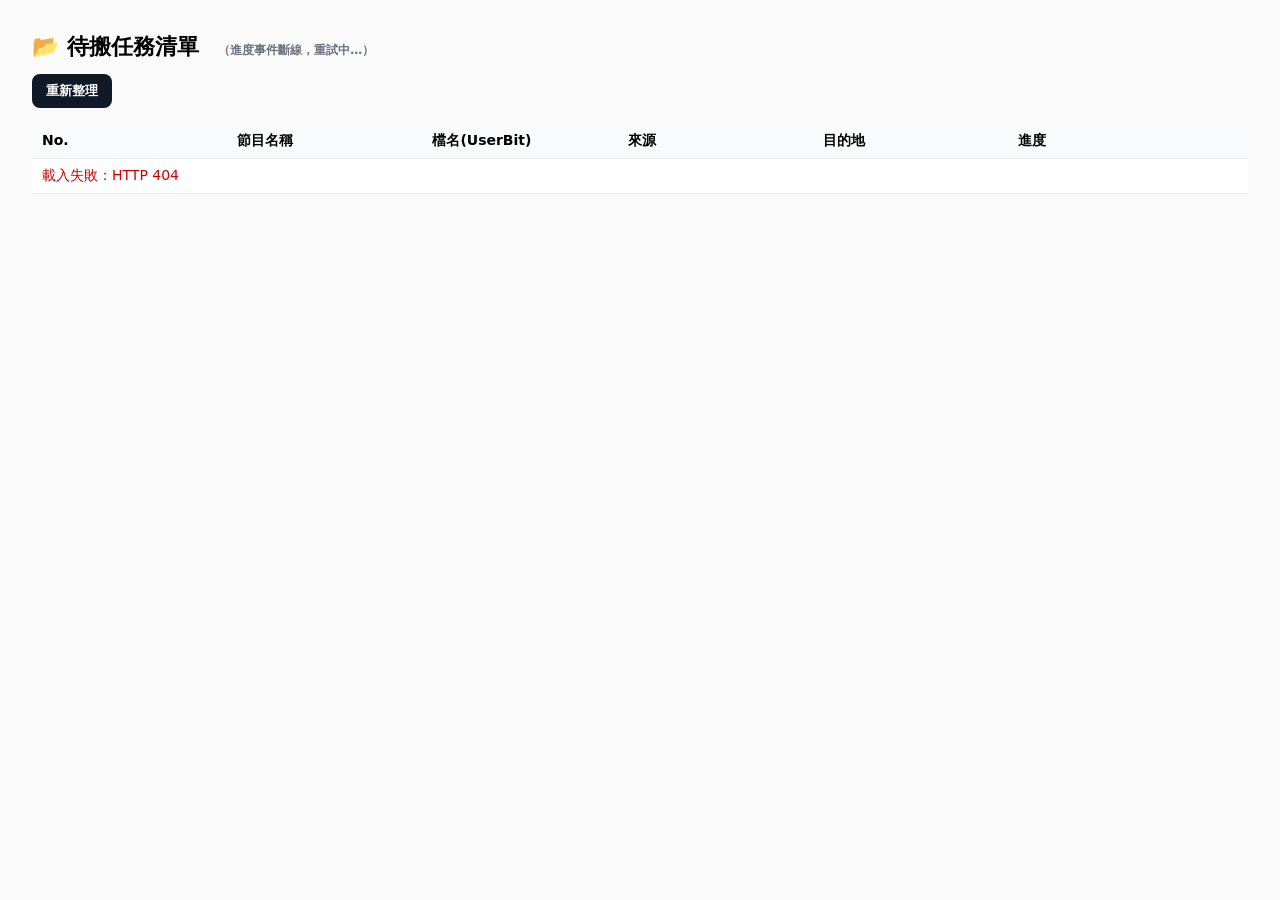
==== publish/wwwroot/index.html @ aeb656c6 "修改UI (代辦) 可以group/published一個batch 一個進度條" ====
<!doctype html>
<html lang="zh-Hant">
<head>
  <meta charset="utf-8" />
  <title>待搬任務清單</title>
  <meta name="viewport" content="width=device-width, initial-scale=1" />
  <style>
    body {
      font-family: ui-sans-serif, system-ui, "Segoe UI", Roboto, "Noto Sans TC", Arial;
      margin: 32px;
      background: #fafafa;
    }
    h1 { font-size: 22px; margin-bottom: 12px; }
    button {
      padding: 8px 14px; border: 0; border-radius: 8px;
      background: #111827; color: #fff; font-weight: 600; cursor: pointer;
    }
    button:disabled { opacity: .6; cursor: default; }
    table { width: 100%; border-collapse: collapse; margin-top: 16px; background: #fff; table-layout: fixed; word-break: break-all; }
    th, td { padding: 8px 10px; border-bottom: 1px solid #eee; font-size: 14px; text-align: left; vertical-align: top; }
    th { background: #f9fafb; position: sticky; top: 0; z-index: 1; }
    tr:hover td { background: #f3f4f6; }
    .muted { color: #6b7280; margin-left: 8px; }
    .mono { font-family: ui-monospace, SFMono-Regular, Menlo, Consolas, monospace; font-size: 13px; white-space: pre-wrap; word-break: break-all; }
    td.path { color: #111; }

    /* 進度條樣式 */
    .progress-wrap { width: 210px; }
    .progress {
      width: 100%; height: 10px; background: #eee;
      border-radius: 999px; overflow: hidden;
    }
    .progress > div {
      height: 100%; width: 0%;
      background: #4caf50;
      transition: width .2s ease;
    }
    .progress-text {
      font-size: 12px; color: #6b7280; margin-top: 4px; text-align: right;
    }
    .progress-file {
      font-size: 12px;
      color: #374151;
      margin-top: 2px;
      text-align: left;
      white-space: nowrap;
      overflow: hidden;
      text-overflow: ellipsis;
      max-width: 210px;
    }
    /* 小小的狀態列 */
    #statusLine { margin-left: 12px; font-size: 12px; color: #6b7280; }
  </style>
</head>

<body>
  <h1>📂 待搬任務清單 <span id="statusLine"></span></h1>
  <button id="btnReload">重新整理</button>
  <span id="pendingCount" class="muted"></span>

  <table id="pendingTable">
    <thead>
      <tr>
        <th>No.</th>
        
        <th>節目名稱</th>
        <th>檔名(UserBit)</th>
        <th>來源</th>
        <th>目的地</th>
      
        <th style="width:220px;">進度</th>
      </tr>
    </thead>

    <tbody>
      <tr><td colspan="9" style="text-align:center;color:#999;">載入中…</td></tr>
    </tbody>
  </table>

  <script>
    
    const API_PENDING = 'jobs/pending';      // 你的 JobsController
    const API_EVENTS  = '/api/progress/events';// 你的 ProgressController

    const $btnReload = document.getElementById('btnReload');
    const $tableBody = document.querySelector('#pendingTable tbody');
    const $count = document.getElementById('pendingCount');
    const $status = document.getElementById('statusLine');

    // 進度工具：依 historyId 設定 %（0~100）
// 進度工具：依 historyId / destId 設定 %（0~100）
  function setProgressForHistory(id, percent) {
    const key = String(id);
    const p = Math.max(0, Math.min(100, Math.round(percent || 0)));

    document.querySelectorAll(`.progress-wrap[data-progress-key="${key}"]`)
      .forEach(wrap => {
        const bar = wrap.querySelector('.progress > div');
        const txt = wrap.querySelector('.progress-text');
        if (bar) bar.style.width = p + '%';
        if (txt) txt.textContent = p + '%';
      });
  }

    async function loadPending() {
      $btnReload.disabled = true;
      $btnReload.textContent = '載入中…';
      $count.textContent = '';

      try {
        const resp = await fetch(API_PENDING + '?take=200&ts=' + Date.now(), { cache: 'no-store' });
        if (!resp.ok) throw new Error('HTTP ' + resp.status);
        const rows = await resp.json();

        $tableBody.innerHTML = '';

        if (!rows || rows.length === 0) {
          $tableBody.innerHTML = `<tr><td colspan="9" style="text-align:center;color:#999;">（目前沒有待搬任務）</td></tr>`;
          $count.textContent = '0 筆';
          return;
        }
                // ---- 這裡開始改：先依 progressKey 分組 ----
        const groupMap = new Map();
        const groups = [];

        for (const r of rows) {
          const kind = (r.taskKind || '').toLowerCase();  // "move" or "delete"
          let progressKey;

          if (kind === 'delete') {
            // 刪除：一筆就是一組，用 HistoryId 當 key
            progressKey = String(r.historyId);
          } else {
            // 搬移：用 TO-StorageId，代表「同一顆目的地」
            progressKey = (r.toStorageId != null && r.toStorageId !== undefined)
              ? `TO-${r.toStorageId}`
              : `TO-${r.fromStorageId}`;
          }

          let g = groupMap.get(progressKey);
          if (!g) {
            g = { key: progressKey, kind, rows: [] };
            groupMap.set(progressKey, g);
            groups.push(g);
          }
          g.rows.push(r);
        }

        const frag = document.createDocumentFragment();

        // 用 index 當「批次流水號」
        groups.forEach((g, idx) => {
          const first = g.rows[0];

          // 多筆節目名稱 / 檔名：照順序全部列出來
          const programName = g.rows
            .map(x => x.programName || '')
            .join('<br>');

          const fileName = g.rows
            .map(x => x.fileName || '')
            .join('<br>');

          // 🔸 跟 history 一樣，用資料庫裡的 Storage 名稱
          const sourceStorage = first.sourceStorage || '';
          const destStorage   = first.destStorage || '';

          const tr = document.createElement('tr');
          tr.innerHTML = `
            <td>${idx + 1}</td>
            <td>${programName}</td>
            <td>${fileName}</td>
            <td>${sourceStorage}</td>
            <td>${destStorage}</td>
            <td>
              <div class="progress-wrap" data-progress-key="${g.key}">
                <div class="progress"><div style="width:0%"></div></div>
                <div class="progress-text">0%</div>
                <div class="progress-file"></div>
              </div>
            </td>
          `;
          frag.appendChild(tr);
        });

        $tableBody.appendChild(frag);


        $count.textContent = rows.length + ' 筆';
      } catch (err) {
        console.error(err);
        $tableBody.innerHTML = `<tr><td colspan="6" style="color:#c00;">載入失敗：${err.message}</td></tr>`;
      } finally {
        $btnReload.disabled = false;
        $btnReload.textContent = '重新整理';
      }
    }

    // 即時監聽全部工作的進度（依 DestId 更新）
function setCurrentFileForDest(destKey, fileName) {
      const key = String(destKey);
      document.querySelectorAll(`.progress-wrap[data-progress-key="${key}"]`)
        .forEach(wrap => {
          const el = wrap.querySelector('.progress-file');
          if (el) el.textContent = fileName;
        });
    }

    function startProgressListener() {
  let es;

  function connect() {
    es = new EventSource('/api/progress/events');
    $status.textContent = '（已連線進度事件）';

    es.addEventListener('progress', (e) => {
      try {
        const jobs = JSON.parse(e.data);
        if (!Array.isArray(jobs)) return;

        for (const job of jobs) {
          if (!Array.isArray(job.targets)) continue;

           for (const t of job.targets) {
        if (!t.destId) continue;

        // debug 用：你可以先看一下有沒有收到 currentFile
        console.log(
          'progress event:',
          'destId=', t.destId,
          'percent=', t.percent,
          'currentFile=', t.currentFile
        );

        // ★ 更新進度條（單一 DestId → 一條進度條）
        setProgressForHistory(t.destId, t.percent);

        // ★ 更新目前檔名
        //   只要這次的 payload 有帶 currentFile 這個欄位，就更新畫面
        //   （即使是空字串，也會覆蓋掉上一個檔名）
        if ('currentFile' in t) {
          setCurrentFileForDest(t.destId, t.currentFile || '');
        }
      }
        }
      } catch (err) {
        console.warn('progress parse error', err);
      }
    });


    es.onopen = () => {
      $status.textContent = '（已連線進度事件）';
    };

    es.onerror = () => {
      $status.textContent = '（進度事件斷線，重試中…）';
      try { es.close(); } catch {}
      setTimeout(connect, 1500);
    };
  }

  connect();
}


$btnReload.addEventListener('click', loadPending);
loadPending();
startProgressListener();
</script>

</body>
</html>
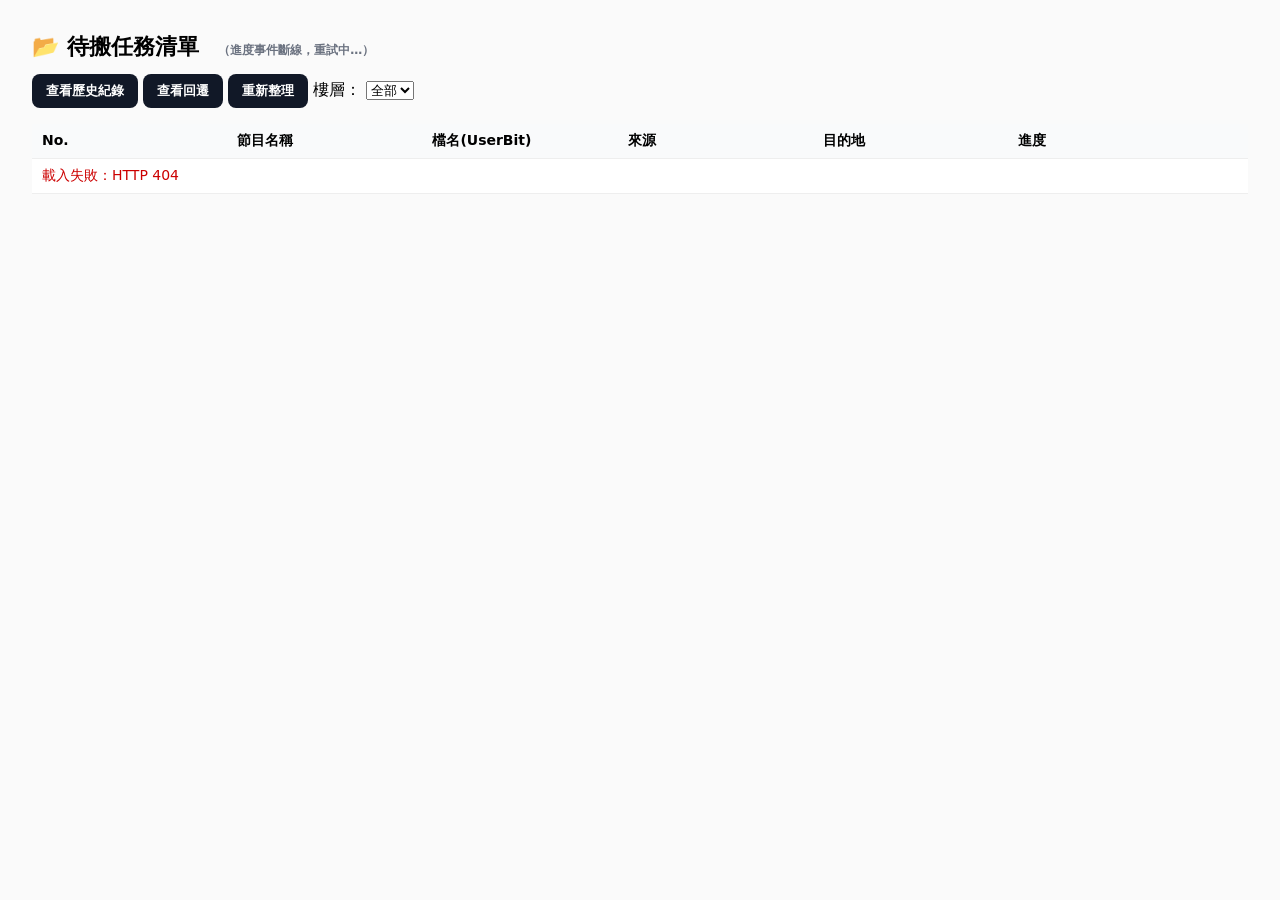
==== commit de4f167d: "增加restore.html/修改unde改group/回遷phase2" ====
--- a/publish/wwwroot/index.html
+++ b/publish/wwwroot/index.html
@@ -50,13 +50,38 @@
     }
     /* 小小的狀態列 */
     #statusLine { margin-left: 12px; font-size: 12px; color: #6b7280; }
+    
+        /* 小 tag 樣式（例如：回遷任務） */
+    .tag-badge {
+      display: inline-block;
+      margin-left: 6px;
+      padding: 2px 6px;
+      border-radius: 999px;
+      font-size: 11px;
+      background: #f97316; /* 橘色 */
+      color: #fff;
+      vertical-align: middle;
+    }
+
   </style>
 </head>
 
 <body>
   <h1>📂 待搬任務清單 <span id="statusLine"></span></h1>
+  <button id="btnHistory">查看歷史紀錄</button>
+     <button id="btnRestore">查看回遷</button>
   <button id="btnReload">重新整理</button>
+    <label>樓層：
+    <select id="selGroup">
+      <option value="all">全部</option>
+      <option value="4F">4F</option>
+      <option value="7F">7F</option>
+    </select>
+     
+  </label>
+
   <span id="pendingCount" class="muted"></span>
+  
 
   <table id="pendingTable">
     <thead>
@@ -76,19 +101,24 @@
       <tr><td colspan="9" style="text-align:center;color:#999;">載入中…</td></tr>
     </tbody>
   </table>
-
-  <script>
-    
-    const API_PENDING = 'jobs/pending';      // 你的 JobsController
-    const API_EVENTS  = '/api/progress/events';// 你的 ProgressController
-
-    const $btnReload = document.getElementById('btnReload');
-    const $tableBody = document.querySelector('#pendingTable tbody');
-    const $count = document.getElementById('pendingCount');
-    const $status = document.getElementById('statusLine');
-
-    // 進度工具：依 historyId 設定 %（0~100）
-// 進度工具：依 historyId / destId 設定 %（0~100）
+<script>
+  let hasScheduledReloadAfterDone = false;  // 避免 100% 一直狂重刷
+  const API_PENDING = 'jobs/pending';
+  const API_EVENTS  = '/api/progress/events';
+
+  const $btnReload  = document.getElementById('btnReload');
+  const $tableBody  = document.querySelector('#pendingTable tbody');
+  const $count      = document.getElementById('pendingCount');
+  const $status     = document.getElementById('statusLine');
+  const $selGroup   = document.getElementById('selGroup');
+  const $btnHistory = document.getElementById('btnHistory');
+  const $btnRestore = document.getElementById('btnRestore');
+
+  // ★ 新增：前端自己記「批次」＆「已出現的 HistoryId」
+  let batches = [];              // [ { groups: [ { destKey, kind, rows: [...] } ] }, ... ]
+  let seenHistoryIds = new Set(); // 已被分配過 batch 的 HistoryId
+
+  // SSE 更新進度：只更新有 data-progress-key 的那一列
   function setProgressForHistory(id, percent) {
     const key = String(id);
     const p = Math.max(0, Math.min(100, Math.round(percent || 0)));
@@ -100,174 +130,244 @@
         if (bar) bar.style.width = p + '%';
         if (txt) txt.textContent = p + '%';
       });
-  }
-
-    async function loadPending() {
-      $btnReload.disabled = true;
-      $btnReload.textContent = '載入中…';
-      $count.textContent = '';
-
-      try {
-        const resp = await fetch(API_PENDING + '?take=200&ts=' + Date.now(), { cache: 'no-store' });
-        if (!resp.ok) throw new Error('HTTP ' + resp.status);
-        const rows = await resp.json();
-
-        $tableBody.innerHTML = '';
-
-        if (!rows || rows.length === 0) {
-          $tableBody.innerHTML = `<tr><td colspan="9" style="text-align:center;color:#999;">（目前沒有待搬任務）</td></tr>`;
-          $count.textContent = '0 筆';
-          return;
-        }
-                // ---- 這裡開始改：先依 progressKey 分組 ----
-        const groupMap = new Map();
-        const groups = [];
-
-        for (const r of rows) {
-          const kind = (r.taskKind || '').toLowerCase();  // "move" or "delete"
-          let progressKey;
-
-          if (kind === 'delete') {
-            // 刪除：一筆就是一組，用 HistoryId 當 key
-            progressKey = String(r.historyId);
-          } else {
-            // 搬移：用 TO-StorageId，代表「同一顆目的地」
-            progressKey = (r.toStorageId != null && r.toStorageId !== undefined)
-              ? `TO-${r.toStorageId}`
-              : `TO-${r.fromStorageId}`;
+
+    // 若這顆 Dest 的進度到 100%，緩一下再重抓 pending
+    if (p >= 100 && !hasScheduledReloadAfterDone) {
+      hasScheduledReloadAfterDone = true;
+      setTimeout(() => {
+        loadPending().finally(() => {
+          hasScheduledReloadAfterDone = false;
+        });
+      }, 1500);
+    }
+  }
+
+  // 在進度條下方顯示目前檔名
+  function setCurrentFileForDest(destKey, fileName) {
+    const key = String(destKey);
+    document.querySelectorAll(`.progress-wrap[data-progress-key="${key}"]`)
+      .forEach(wrap => {
+        const el = wrap.querySelector('.progress-file');
+        if (el) el.textContent = fileName;
+      });
+  }
+
+  // ★ 把一批 rows 按 Dest 分組（每批各自分，不跟之前混）
+  function buildGroupsForBatch(rows, groupFilter) {
+    const groupMap = new Map();
+    const groups = [];
+
+    for (const r of rows) {
+      // 依樓層選單過濾（4F / 7F / all）
+      const srcGroup = (r.sourceGroup || '').toUpperCase();
+      if (groupFilter !== 'all' && srcGroup !== groupFilter.toUpperCase()) {
+        continue;
+      }
+
+      const kind = (r.taskKind || '').toLowerCase();  // "move" or "delete"
+      let destKey;
+
+      if (kind === 'delete') {
+        // 刪除任務：一筆一組
+        destKey = String(r.historyId);
+      } else {
+        destKey = (r.toStorageId != null && r.toStorageId !== undefined)
+          ? `TO-${r.toStorageId}`
+          : `TO-${r.fromStorageId}`;
+      }
+
+      let g = groupMap.get(destKey);
+      if (!g) {
+        g = { destKey, kind, rows: [] };
+        groupMap.set(destKey, g);
+        groups.push(g);
+      }
+      g.rows.push(r);
+    }
+
+    return { groups };
+  }
+
+  // ★ 把已經整組完成的 group / batch 移掉
+  function cleanupFinishedGroups(pendingIds, groupFilter) {
+    batches = batches.map(batch => {
+      const keptGroups = batch.groups.filter(g => {
+        // 若這組裡面還有一個 HistoryId 還在 pending，就留下這組
+        const stillPending = g.rows.some(r => {
+          const srcGroup = (r.sourceGroup || '').toUpperCase();
+          if (groupFilter !== 'all' && srcGroup !== groupFilter.toUpperCase()) {
+            return false;
           }
-
-          let g = groupMap.get(progressKey);
-          if (!g) {
-            g = { key: progressKey, kind, rows: [] };
-            groupMap.set(progressKey, g);
-            groups.push(g);
-          }
-          g.rows.push(r);
-        }
-
-        const frag = document.createDocumentFragment();
-
-        // 用 index 當「批次流水號」
-        groups.forEach((g, idx) => {
-          const first = g.rows[0];
-
-          // 多筆節目名稱 / 檔名：照順序全部列出來
-          const programName = g.rows
-            .map(x => x.programName || '')
-            .join('<br>');
-
-          const fileName = g.rows
-            .map(x => x.fileName || '')
-            .join('<br>');
-
-          // 🔸 跟 history 一樣，用資料庫裡的 Storage 名稱
-          const sourceStorage = first.sourceStorage || '';
-          const destStorage   = first.destStorage || '';
-
-          const tr = document.createElement('tr');
-          tr.innerHTML = `
-            <td>${idx + 1}</td>
-            <td>${programName}</td>
-            <td>${fileName}</td>
-            <td>${sourceStorage}</td>
-            <td>${destStorage}</td>
-            <td>
-              <div class="progress-wrap" data-progress-key="${g.key}">
-                <div class="progress"><div style="width:0%"></div></div>
-                <div class="progress-text">0%</div>
-                <div class="progress-file"></div>
+          return pendingIds.has(r.historyId);
+        });
+        return stillPending;
+      });
+      return { groups: keptGroups };
+    }).filter(batch => batch.groups.length > 0);
+  }
+
+  // ★ 依 batches 重新畫整張表，每一列都有進度條
+  //   同一個 destKey 只有第一列會變成「active」，才會吃 progress 事件
+  function renderFromBatches() {
+    const frag = document.createDocumentFragment();
+    let seq = 0;
+    const destActiveUsed = new Set(); // 同一顆 Dest 只有一列是 active
+
+    // 先統計目前有多少個檔案（給右上角顯示用）
+    let fileCount = 0;
+    batches.forEach(batch => {
+      batch.groups.forEach(g => {
+        fileCount += g.rows.length;
+      });
+    });
+
+    if (fileCount === 0) {
+      $tableBody.innerHTML = `<tr><td colspan="6" style="text-align:center;color:#999;">（目前沒有待搬任務）</td></tr>`;
+      $count.textContent = '0 筆';
+      return;
+    }
+
+    batches.forEach((batch, batchIndex) => {
+      batch.groups.forEach(g => {
+        const first = g.rows[0];
+        const destKey = g.destKey;
+        const isActive = !destActiveUsed.has(destKey);
+        if (isActive) destActiveUsed.add(destKey);
+
+        // 同一 group 下面多個檔名堆在一起顯示（跟你原本一樣）
+        const programName = g.rows.map(x => x.programName || '').join('<br>');
+        const fileName    = g.rows.map(x => x.fileName    || '').join('<br>');
+        const source      = first.sourceStorage || '';
+        const dest        = first.destStorage   || '';
+
+        seq += 1;
+        const tr = document.createElement('tr');
+        tr.innerHTML = `
+          <td>${seq}</td>
+          <td>${programName}</td>
+          <td>${fileName}</td>
+          <td>${source}</td>
+          <td>${dest}</td>
+          <td>
+            <div class="progress-wrap" ${isActive ? `data-progress-key="${destKey}"` : ''}>
+              <div class="progress"><div style="width:0%"></div></div>
+              <div class="progress-text">${isActive ? '0%' : '排隊中'}</div>
+              <div class="progress-file">
+                第 ${batchIndex + 1} 批：${g.rows.length} 筆${isActive ? '（執行中）' : '（等待中）'}
               </div>
-            </td>
-          `;
-          frag.appendChild(tr);
-        });
-
-        $tableBody.appendChild(frag);
-
-
-        $count.textContent = rows.length + ' 筆';
-      } catch (err) {
-        console.error(err);
-        $tableBody.innerHTML = `<tr><td colspan="6" style="color:#c00;">載入失敗：${err.message}</td></tr>`;
-      } finally {
-        $btnReload.disabled = false;
-        $btnReload.textContent = '重新整理';
-      }
-    }
-
-    // 即時監聽全部工作的進度（依 DestId 更新）
-function setCurrentFileForDest(destKey, fileName) {
-      const key = String(destKey);
-      document.querySelectorAll(`.progress-wrap[data-progress-key="${key}"]`)
-        .forEach(wrap => {
-          const el = wrap.querySelector('.progress-file');
-          if (el) el.textContent = fileName;
-        });
-    }
-
-    function startProgressListener() {
-  let es;
-
-  function connect() {
-    es = new EventSource('/api/progress/events');
-    $status.textContent = '（已連線進度事件）';
-
-    es.addEventListener('progress', (e) => {
-      try {
-        const jobs = JSON.parse(e.data);
-        if (!Array.isArray(jobs)) return;
-
-        for (const job of jobs) {
-          if (!Array.isArray(job.targets)) continue;
-
-           for (const t of job.targets) {
-        if (!t.destId) continue;
-
-        // debug 用：你可以先看一下有沒有收到 currentFile
-        console.log(
-          'progress event:',
-          'destId=', t.destId,
-          'percent=', t.percent,
-          'currentFile=', t.currentFile
-        );
-
-        // ★ 更新進度條（單一 DestId → 一條進度條）
-        setProgressForHistory(t.destId, t.percent);
-
-        // ★ 更新目前檔名
-        //   只要這次的 payload 有帶 currentFile 這個欄位，就更新畫面
-        //   （即使是空字串，也會覆蓋掉上一個檔名）
-        if ('currentFile' in t) {
-          setCurrentFileForDest(t.destId, t.currentFile || '');
+            </div>
+          </td>
+        `;
+        frag.appendChild(tr);
+      });
+    });
+
+    $tableBody.innerHTML = '';
+    $tableBody.appendChild(frag);
+    $count.textContent = fileCount + ' 筆';
+  }
+
+  async function loadPending() {
+    $btnReload.disabled = true;
+    $btnReload.textContent = '載入中…';
+    $count.textContent = '';
+
+    try {
+      const resp = await fetch(API_PENDING + '?take=200&ts=' + Date.now(), { cache: 'no-store' });
+      if (!resp.ok) throw new Error('HTTP ' + resp.status);
+      const rows = await resp.json();
+      const pending = Array.isArray(rows) ? rows : [];
+
+      const groupFilter = $selGroup.value || 'all';
+
+      // 目前還在 pending（0 / 1 / -1 / 24 / 27 ...）的 id 集合
+      const pendingIds = new Set(pending.map(r => r.historyId));
+
+      // 找出「這次新出現」的任務（沒看過的 HistoryId）
+      const newRows = pending.filter(r => !seenHistoryIds.has(r.historyId));
+      newRows.forEach(r => seenHistoryIds.add(r.historyId));
+
+      // 把新任務分成一個新的 batch（裡面依 Dest 分組）
+      if (newRows.length > 0) {
+        const newBatch = buildGroupsForBatch(newRows, groupFilter);
+        if (newBatch.groups.length > 0) {
+          batches.push(newBatch);
         }
       }
+
+      // 移除「整組都已經不在 pending 裡」的 group / batch
+      cleanupFinishedGroups(pendingIds, groupFilter);
+
+      // 重新畫表格
+      renderFromBatches();
+    } catch (err) {
+      console.error(err);
+      $tableBody.innerHTML = `<tr><td colspan="6" style="color:#c00;">載入失敗：${err.message}</td></tr>`;
+    } finally {
+      $btnReload.disabled = false;
+      $btnReload.textContent = '重新整理';
+    }
+  }
+
+  // SSE：依 DestId 更新「目前輪到的那列」
+  function startProgressListener() {
+    let es;
+
+    function connect() {
+      es = new EventSource(API_EVENTS);
+      $status.textContent = '（已連線進度事件）';
+
+      es.addEventListener('progress', (e) => {
+        try {
+          const jobs = JSON.parse(e.data);
+          if (!Array.isArray(jobs)) return;
+
+          for (const job of jobs) {
+            if (!Array.isArray(job.targets)) continue;
+
+            for (const t of job.targets) {
+              if (!t.destId) continue;
+
+              setProgressForHistory(t.destId, t.percent);
+              if ('currentFile' in t) {
+                setCurrentFileForDest(t.destId, t.currentFile || '');
+              }
+            }
+          }
+        } catch (err) {
+          console.warn('progress parse error', err);
         }
-      } catch (err) {
-        console.warn('progress parse error', err);
-      }
-    });
-
-
-    es.onopen = () => {
-      $status.textContent = '（已連線進度事件）';
-    };
-
-    es.onerror = () => {
-      $status.textContent = '（進度事件斷線，重試中…）';
-      try { es.close(); } catch {}
-      setTimeout(connect, 1500);
-    };
-  }
-
-  connect();
-}
-
-
-$btnReload.addEventListener('click', loadPending);
-loadPending();
-startProgressListener();
+      });
+
+      es.onopen = () => {
+        $status.textContent = '（已連線進度事件）';
+      };
+
+      es.onerror = () => {
+        $status.textContent = '（進度事件斷線，重試中…）';
+        try { es.close(); } catch {}
+        setTimeout(connect, 1500);
+      };
+    }
+
+    connect();
+  }
+
+  // 事件綁定
+  $btnHistory.addEventListener('click', () => {
+    window.location.href = 'history.html';
+  });
+  $btnRestore.addEventListener('click', () => {
+    window.location.href = 'restore.html';
+  });
+  $btnReload.addEventListener('click', loadPending);
+  $selGroup.addEventListener('change', loadPending); // 換樓層時重新抓＋重畫
+
+  // 初次載入
+  loadPending();
+  startProgressListener();
 </script>
 
 </body>
 </html>
+
